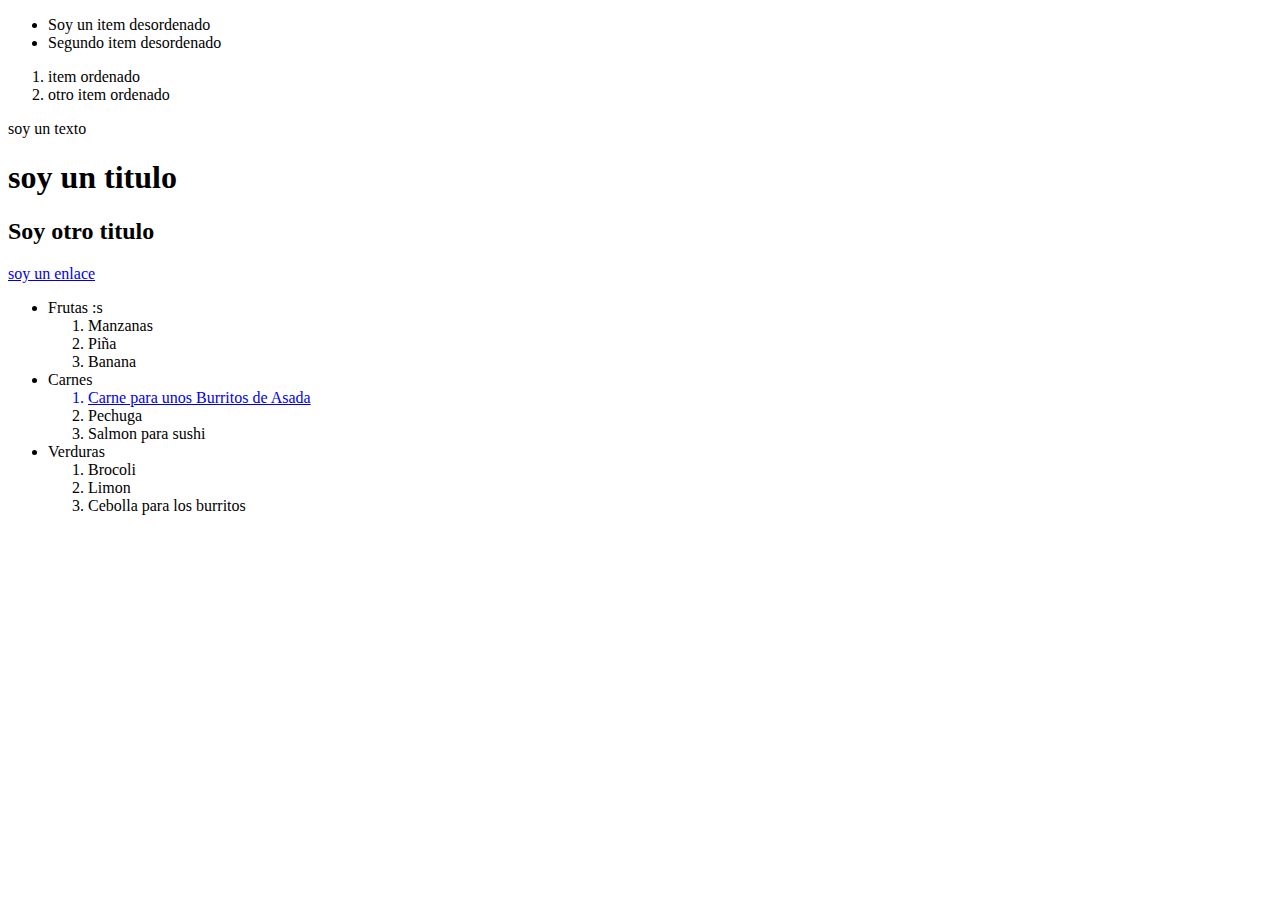
==== index.html @ d475f2c5 "agregando html" ====
<!DOCTYPE html>
<html lang ="es">
    <head>
        <meta charset = "UTF-8"/>
        <meta name="description" content="Este es un sitio web del curso de Desarrollo Web"/>
        <meta name="robots" content="index,follow"/>
        <meta name="viewport" content="width=device-width, initial-scale=1.0"/>
        <title>Desarrollo Web | Grupo lunes 6-8 pm</title>
        <link rel="stylesheet" href="./Css/style.css">
    </head>
    <body>
        <header>
            <nav>

            </nav>
        </header>
        <main>
            <section>

            </section>
            <ul>
                <li>Soy un item desordenado</li>
                <li>Segundo item desordenado</li>
            </ul>
            <ol>
                <li>item ordenado</li>
                <li>otro item ordenado</li>
            </ol>
        </main>
        <footer>

        </footer>
        <p>soy un texto</p>
        <h1>soy un titulo</h1>
        <h2>Soy otro titulo</h2>
        <a href="#">soy un enlace</a>
        <ul>
            <li>Frutas :s
                <ol>
                    <li>Manzanas</li>
                    <li>Piña</li>
                    <li>Banana</li>
                </ol>
            </li>
            <li>Carnes
                <ol>
                    <a href="#"><li>Carne para unos Burritos de Asada</li></a>
                    <li>Pechuga</li>
                    <li>Salmon para sushi</li>
                </ol>
            </li>
            <li>Verduras
                <ol>
                    <li>Brocoli</li>
                    <li>Limon</li>
                    <li>Cebolla para los burritos</li>
                </ol>
            </li>
        </ul>
    </body>  
</html>
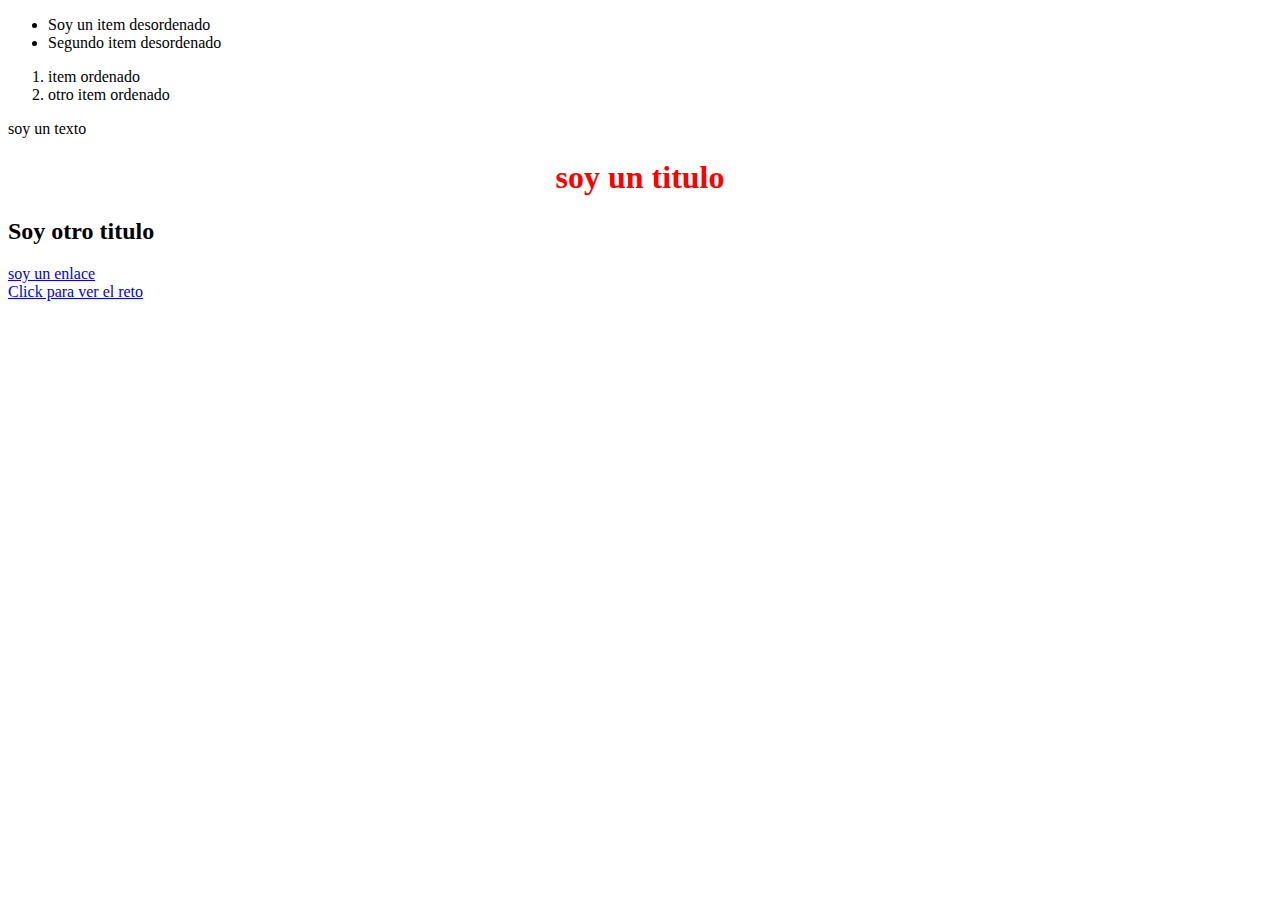
==== commit dc34fb54: "creacion reto y estilo" ====
--- a/index.html
+++ b/index.html
@@ -6,7 +6,7 @@
         <meta name="robots" content="index,follow"/>
         <meta name="viewport" content="width=device-width, initial-scale=1.0"/>
         <title>Desarrollo Web | Grupo lunes 6-8 pm</title>
-        <link rel="stylesheet" href="./Css/style.css">
+        <link rel="stylesheet" href="./Css/Style.css">
     </head>
     <body>
         <header>
@@ -33,29 +33,7 @@
         <p>soy un texto</p>
         <h1>soy un titulo</h1>
         <h2>Soy otro titulo</h2>
-        <a href="#">soy un enlace</a>
-        <ul>
-            <li>Frutas :s
-                <ol>
-                    <li>Manzanas</li>
-                    <li>Piña</li>
-                    <li>Banana</li>
-                </ol>
-            </li>
-            <li>Carnes
-                <ol>
-                    <a href="#"><li>Carne para unos Burritos de Asada</li></a>
-                    <li>Pechuga</li>
-                    <li>Salmon para sushi</li>
-                </ol>
-            </li>
-            <li>Verduras
-                <ol>
-                    <li>Brocoli</li>
-                    <li>Limon</li>
-                    <li>Cebolla para los burritos</li>
-                </ol>
-            </li>
-        </ul>
+        <a href="#">soy un enlace</a><br>
+        <a href="reto.html">Click para ver el reto</a>
     </body>  
 </html>--- a/Css/Style.css
+++ b/Css/Style.css
@@ -0,0 +1,9 @@
+h1{
+color: red;
+text-align: center;
+}
+.elementolista{
+    background-color: black;
+    color: white;
+    font-family: 'Lucida Sans', 'Lucida Sans Regular', 'Lucida Grande', 'Lucida Sans Unicode', Geneva, Verdana, sans-serif;
+}